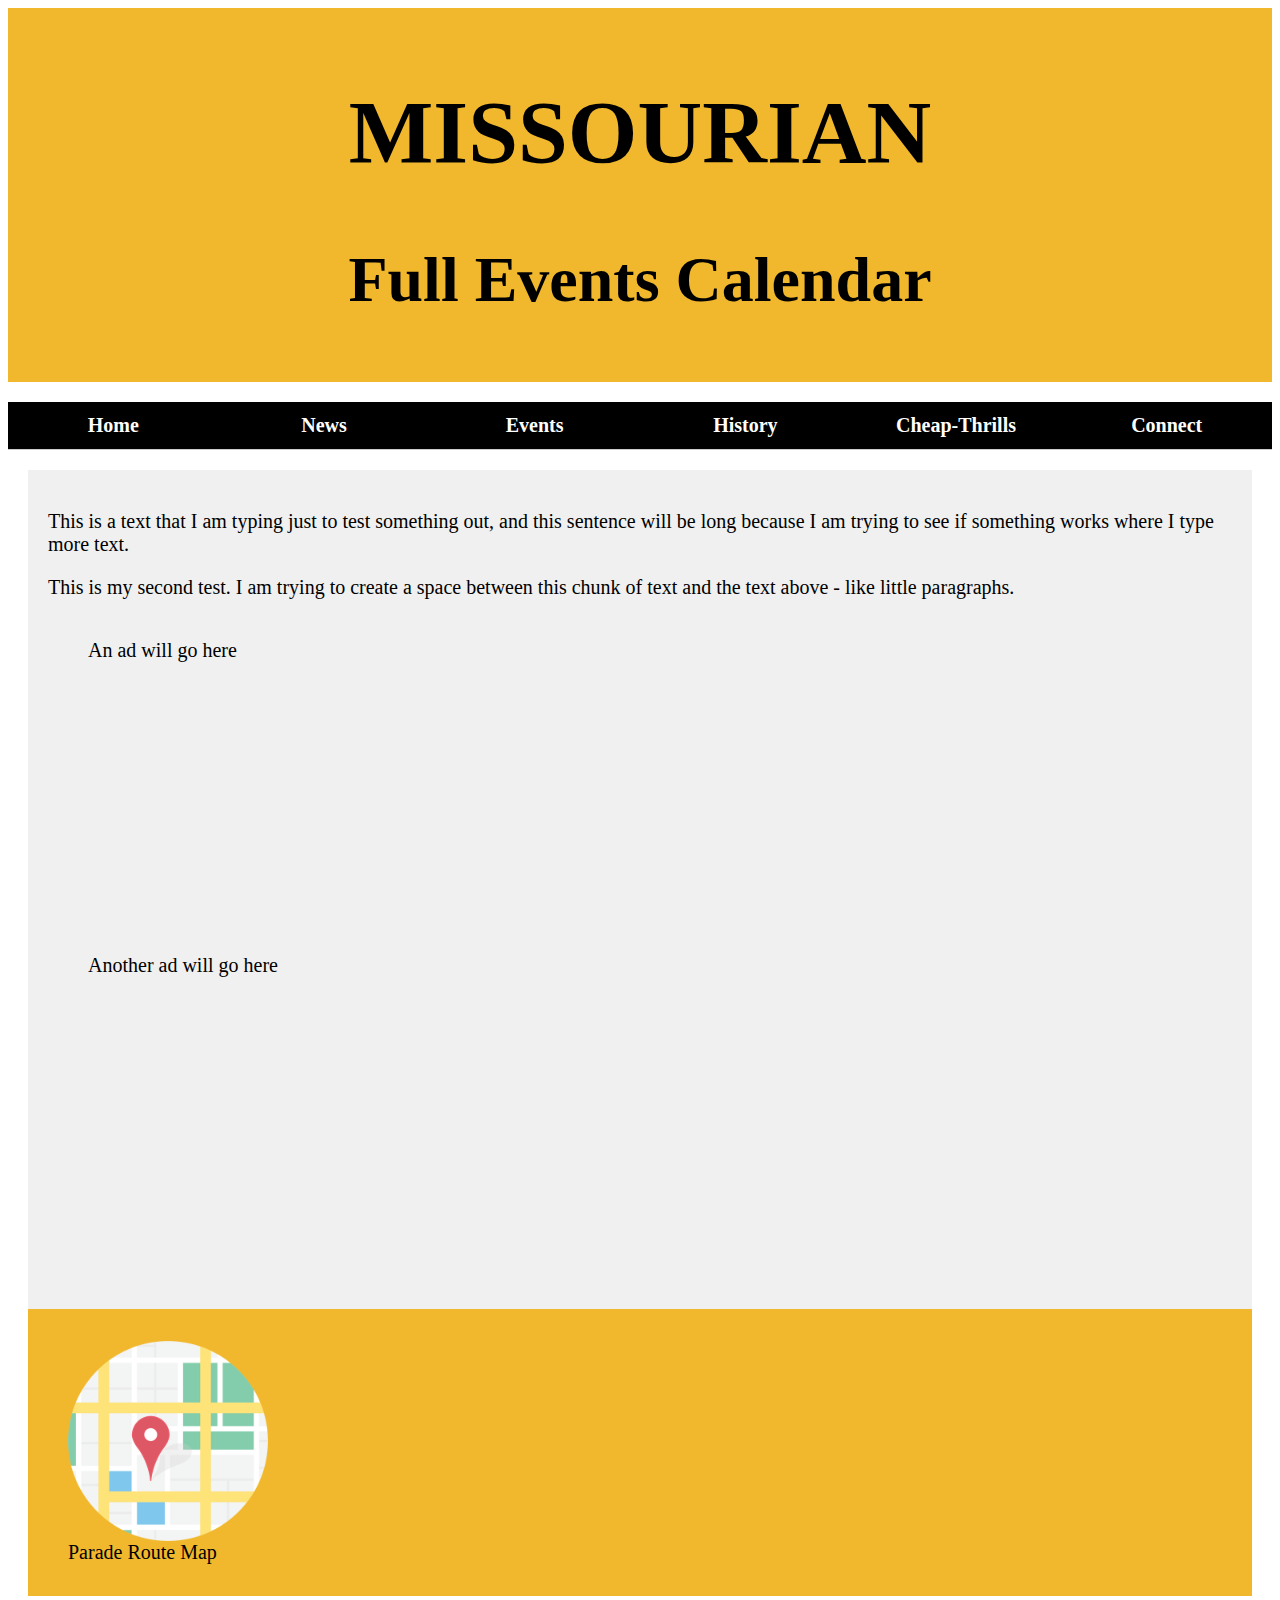
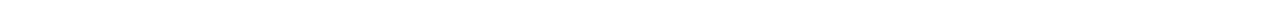
==== calendar.html @ 9ec4f3d4 "footer" ====
<!DOCTYPE html PUBLIC "-//W3C//DTD XHTML 1.0 Transitional//EN"
   "http://www.w3.org/TR/xhtml1/DTD/xhtml1-transitional.dtd">

<html xmlns="http://www.w3.org/1999/xhtml">

<head>
  <title> The Columbia Missourian - Full Homecoming Events Calendar </title>
  <meta http-equiv="content-type"
    content="text/html;charset=utf-8" />
  <meta name="viewport" content="width=device-width, initial-scale=1"/>
  <link href="https://fonts.googleapis.com/css?family=Dancing+Script:400,600,700&display=swap" rel="stylesheet.css">
  <link rel="stylesheet" type="text/css" href="stylesheet.css" />
</head>

<body>
  <div class="header">
    <h1>MISSOURIAN</h1>
    <h2>Full Events Calendar</h2>
  </div>
      <ul class="nav">
        <li class="page-1"><a href="home.html">Home</a></li>
        <li class="page-2"><a href="news.html">News</a></li>
        <li class="page-3"><a href="events.html">Events</a></li>
        <li class="page-4"><a href="history.html">History</a></li>
        <li class="page-5"><a href="chthrills.html">Cheap-Thrills</a></li>
        <li class="page-6"><a href="connect.html">Connect</a></li>
      </ul>
      <div class="container">
        <div class="body">
          <p>This is a text that I am typing just to test something out, and this sentence will be long because I am trying to see if something works where I type more text.</p>
          <p>This is my second test. I am trying to create a space between this chunk of text and the text above - like little paragraphs.</p>
        </div>
          <div class="sidebar">
            <ul>
              <li class="flex-item-3">An ad will go here</li>
              <li class="flex-item-4">Another ad will go here</li>
            </ul>
          </div>
      </div>


</div>
</body>

<div class="footer">
  <ul>
    <li class="flex-item-2"><a href="map.html" target="_blank"><img src="mapicon2.png" width="200px" height="200px" alt="map icon" class]"center"/></a>Parade Route Map</li>
  </ul>
</div>

</html>
---- stylesheet.css ----
html {
  font-size: 125%;
}

.header {
  background-color: #F1B82D;
  padding-top: 12px;
  padding-bottom: 12px;
}

h1 {
  color: #000000;
  font-size: 7vw;
  display: flex;
  justify-content: center;
}

h2 {
  color: #000000;
  font-size: 5vw;
  font-family: "Dancing Script", cursive;
  display: flex;
  justify-content: center;
}

.nav li {
  list-style-type: none;
  float: left;
  margin: 0;
  padding: 0;
  width: 100%;
  border-bottom: 1px solid #ccc;
}

.nav {
  padding: 0;
  list-style-type: none;
}

.nav a:link, .nav a:visited {
  display: block;
    color: #ffffff;
    background-color: #000000;
    font-weight: bold;
    text-align: center;
    text-decoration: none;
    padding: 12px;
}

.nav a:hover, .nav a:active {
  background-color: #363636;
}

.nav {
  display: flex;
  flex-direction: column;
  justify-content: space-around;
}

.item {
  padding: 15px;
  margin: 5px;
}

@media (min-width: 1000px) {
  .nav {
    flex-direction: row;
  }
}

/* FLEXBOX */

.container {
  display: flex;
  flex-direction: column;
  justify-content: space-around;
  margin-left: 20px;
  margin-right: 20px;
  padding: 20px;
  list-style: none;
  background-color: #f0f0f0;
}

.container img {
  width: auto;
  max-width: 100%;
  height: auto;
}

.item-1 {
  display: flex;
  flex-wrap: wrap;
  flex-direction: row;
  margin-bottom: 20px;
}

h3 {
  font-size: 1.5rem;
  color: #;
  font-weight: bold;
  text-decoration: none;
  padding: 12px;
}



.media-body-1 {
  display: flex;
  justify-content: flex-start;
  flex-direction: column;
  margin-left: 20px;
  margin-bottom: 20px;
}

.media-body-1 button {
  padding: 10px;
  font-size: 3vw;
}

.item-2 {
  display: flex;
  flex-wrap: wrap;
  flex-direction: column;
  margin-bottom: 20px;
}

h4 {
  font-size: 1.5rem;
}

.item-2 a {
  color: #000000;
  text-decoration: none;
}

.item-2 a:hover, .nav a:active {
  color: #F1B82D;
}

.item-3 {
  display: flex;
  flex-wrap: wrap;
  flex-direction: row;
  margin-bottom: 20px;
}

.item-3 a {
  color: #000000;
  text-decoration: none;
}

.item-3 a:hover, .nav a:active {
  color: #F1B82D;
}

h5 {
  font-size: 1.5rem;
  color: #;
  font-weight: bold;
  text-decoration: none;
}

.media-body-3 {
  display: flex;
  justify-content: flex-start;
  flex-direction: column;
  margin-left: 20px;
}

.item-4 {
  display: flex;
  flex-wrap: wrap;
  flex-direction: row;
  margin-bottom: 20px;
}

.item-4 a {
  color: #000000;
  text-decoration: none;
}

.item-4 a:hover, .nav a:active {
  color: #F1B82D;
}

h6 {
  font-size: 1.5rem;
  color: #;
  font-weight: bold;
  text-decoration: none;
}

.media-body-4 {
  display: flex;
  justify-content: flex-start;
  flex-direction: column;
  margin-left: 20px;
}

.container li {
  list-style-type: none;
	width: 250px;
	height: 315px;
}

.footer {
  display: flex;
  flex-direction: row;
  flex-wrap: wrap;
  list-style-type: none;
  background-color: #F1B82D;
  padding-top: 12px;
  padding-bottom: 12px;
  margin-left: 20px;
  margin-right: 20px;
}

.footer img {
  display: flex;
  justify-content: center;
}

.footer li {
  list-style-type: none;
}
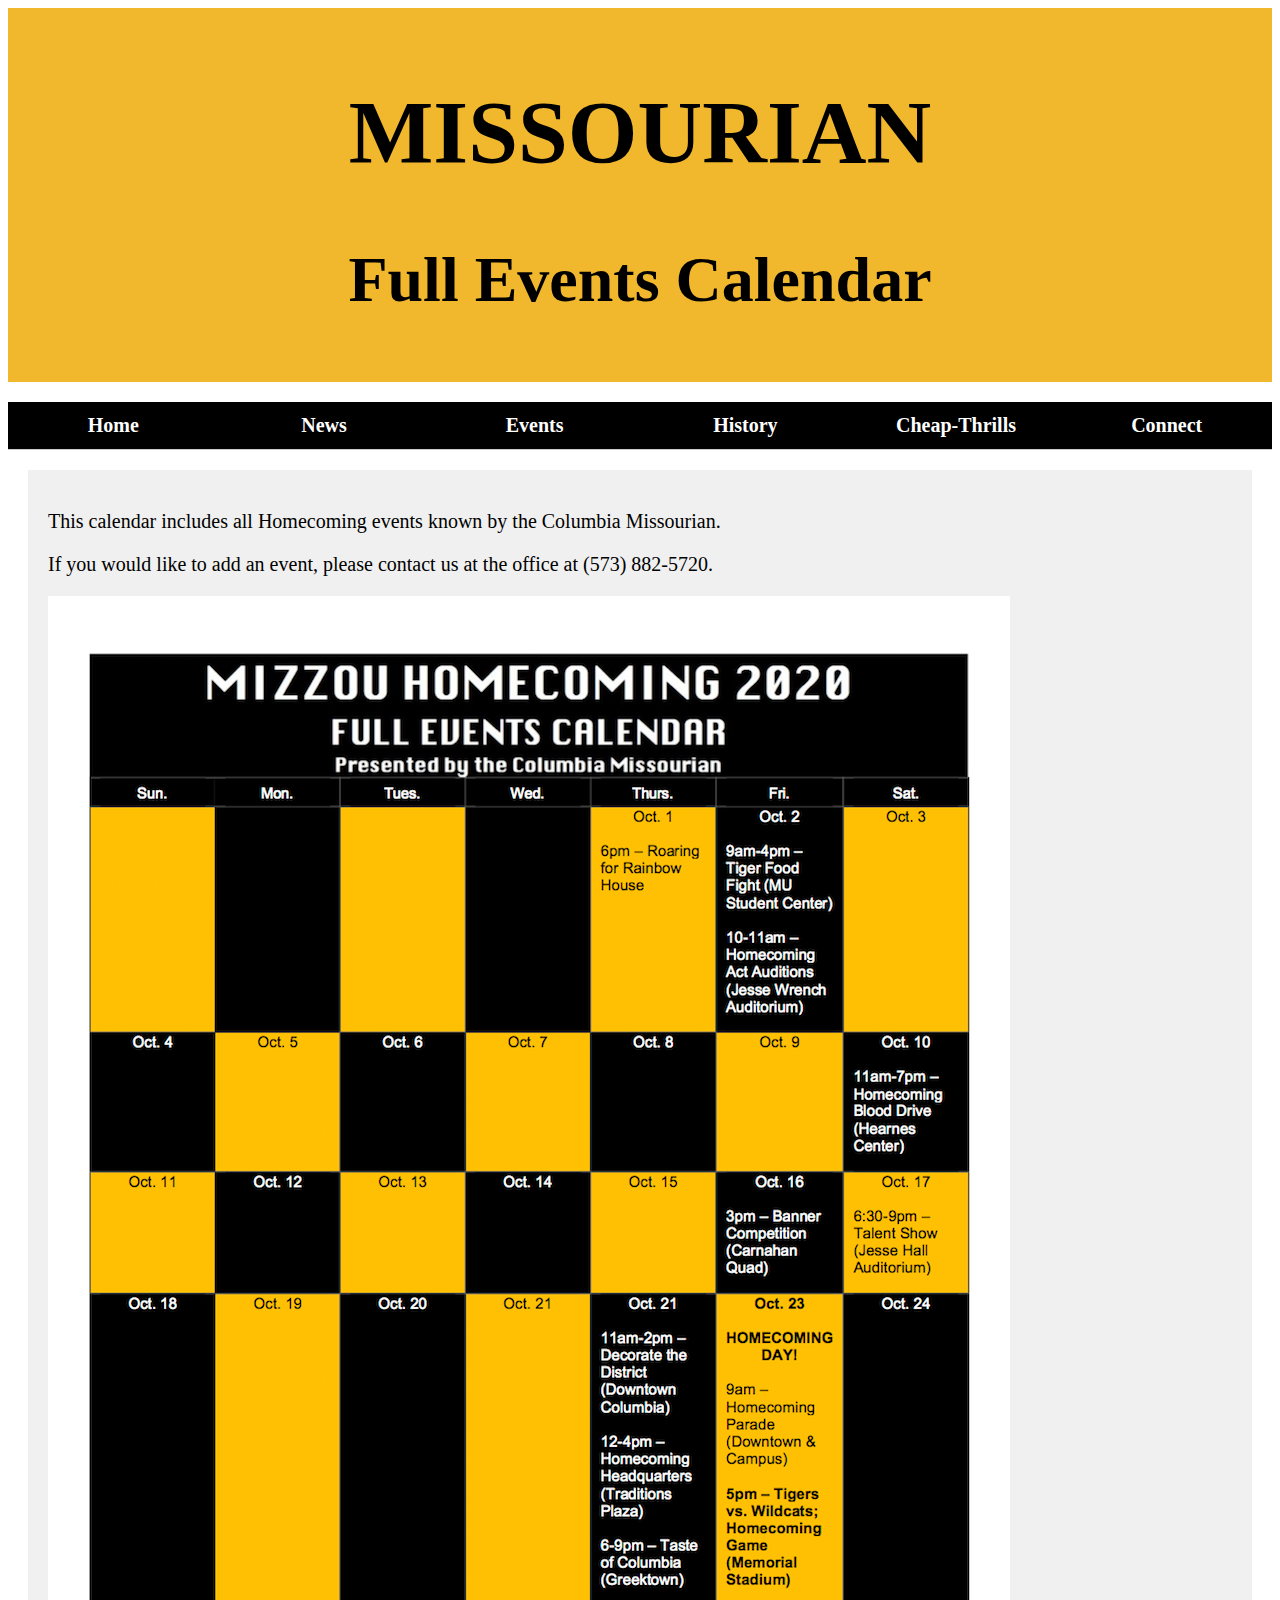
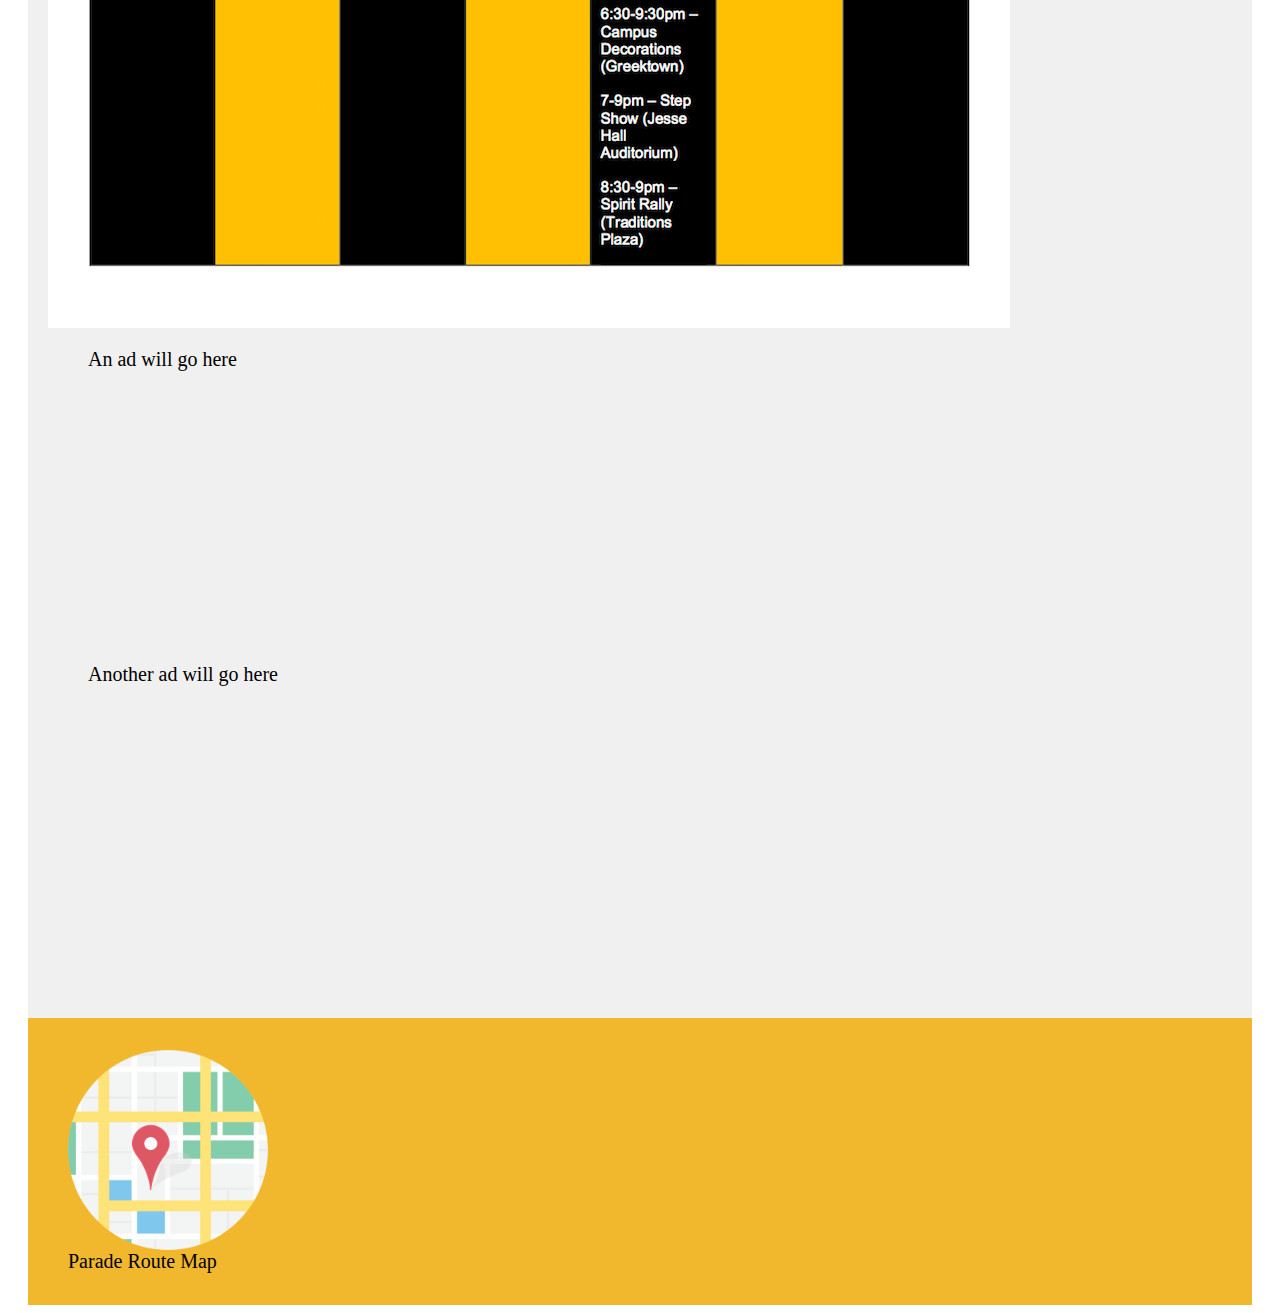
==== commit ac783b87: "Added a calendar" ====
--- a/calendar.html
+++ b/calendar.html
@@ -27,8 +27,9 @@
       </ul>
       <div class="container">
         <div class="body">
-          <p>This is a text that I am typing just to test something out, and this sentence will be long because I am trying to see if something works where I type more text.</p>
-          <p>This is my second test. I am trying to create a space between this chunk of text and the text above - like little paragraphs.</p>
+          <p>This calendar includes all Homecoming events known by the Columbia Missourian.</p>
+          <p>If you would like to add an event, please contact us at the office at (573) 882-5720.</p>
+          <img src="fulleventscalendar.png" alt="full homecoming events calendar"/>
         </div>
           <div class="sidebar">
             <ul>
--- a/stylesheet.css
+++ b/stylesheet.css
@@ -68,7 +68,15 @@
   }
 }
 
+
+
 /* FLEXBOX */
+
+.body a {
+  display: flex;
+  justify-content: space-between;
+  margin-bottom: 50px;
+}
 
 .container {
   display: flex;
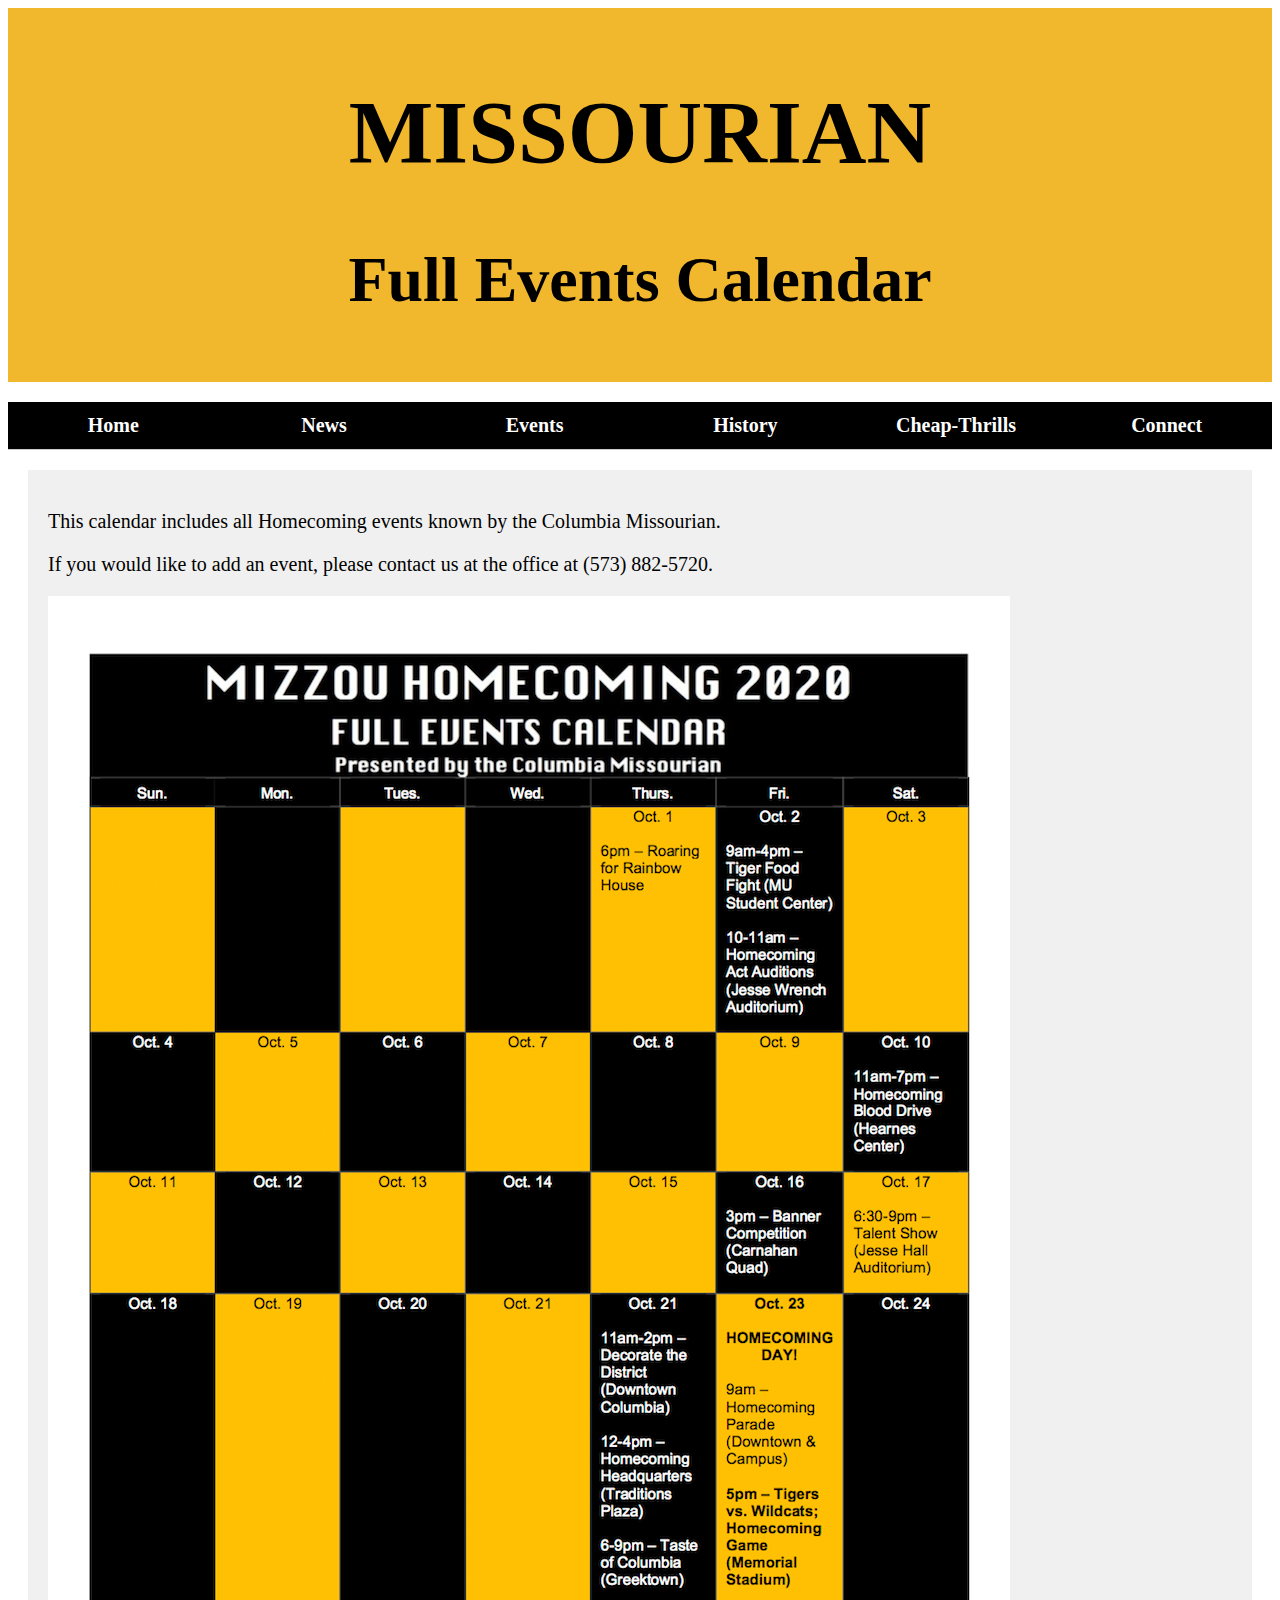
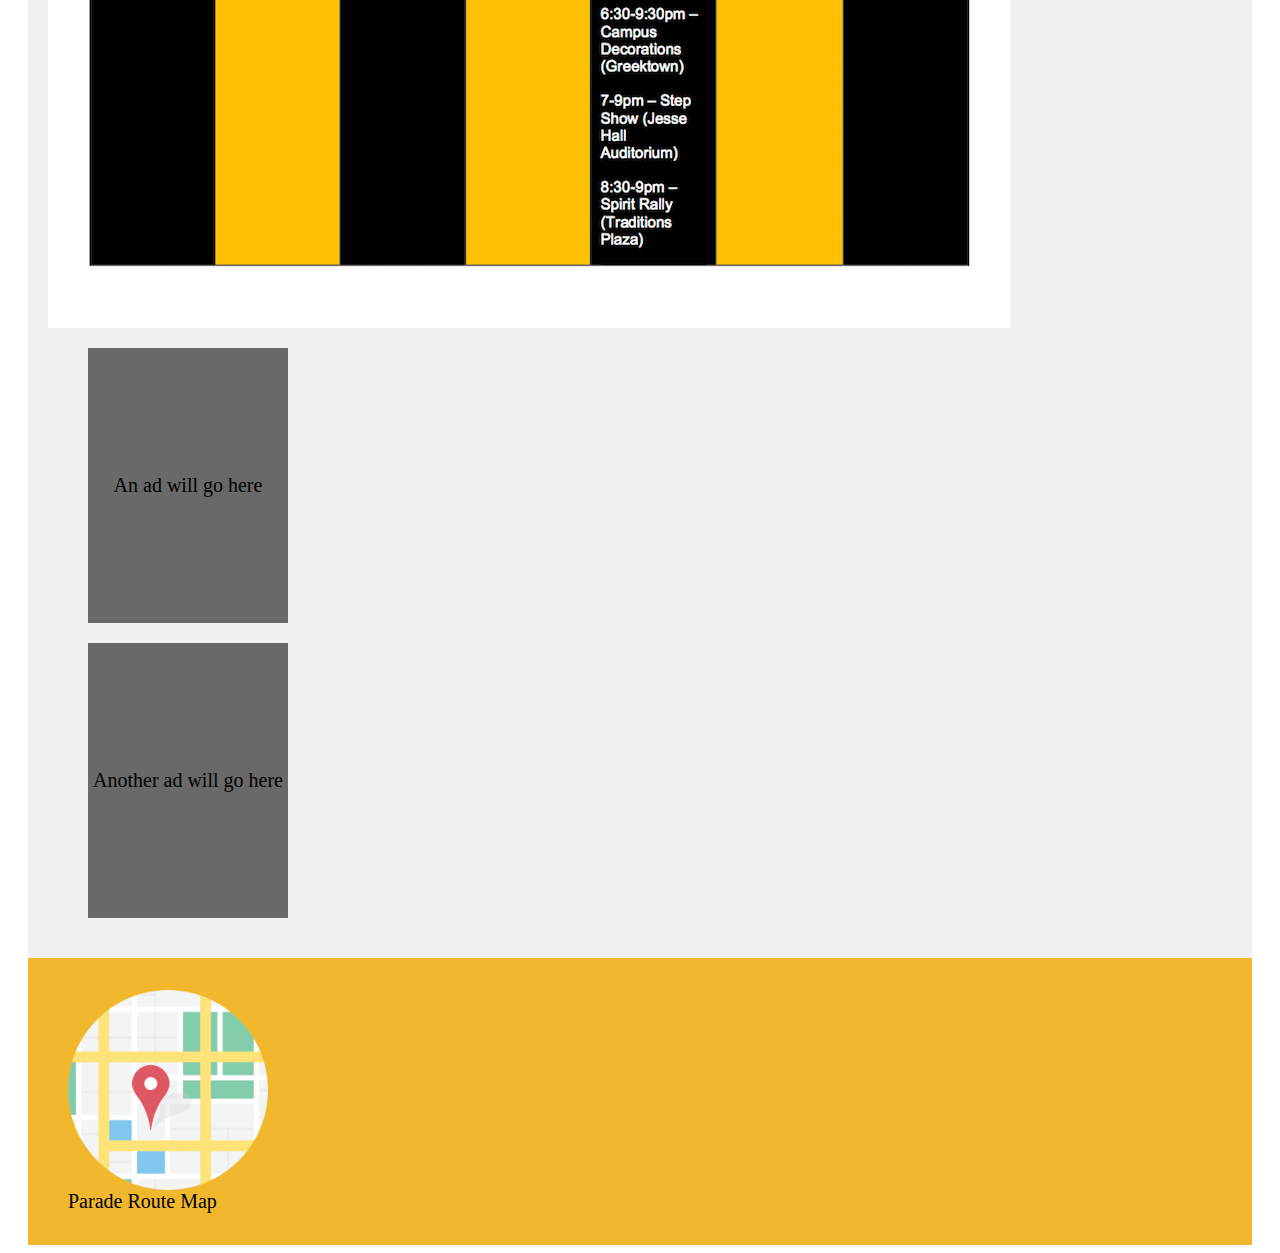
==== commit 88ada624: "Touch-ups" ====
--- a/calendar.html
+++ b/calendar.html
@@ -7,7 +7,7 @@
   <title> The Columbia Missourian - Full Homecoming Events Calendar </title>
   <meta http-equiv="content-type"
     content="text/html;charset=utf-8" />
-  <meta name="viewport" content="width=device-width, initial-scale=1"/>
+  <meta name="viewport" content="width=device-width, initial-scale=1">
   <link href="https://fonts.googleapis.com/css?family=Dancing+Script:400,600,700&display=swap" rel="stylesheet.css">
   <link rel="stylesheet" type="text/css" href="stylesheet.css" />
 </head>
--- a/stylesheet.css
+++ b/stylesheet.css
@@ -68,8 +68,17 @@
   }
 }
 
-
-
+@media (max-width: 200px) {
+  br {
+    display: none;
+  }
+}
+
+@media (min-width: 500px) {
+  br {
+    display: none;
+  }
+}
 /* FLEXBOX */
 
 .body a {
@@ -104,20 +113,15 @@
 
 h3 {
   font-size: 1.5rem;
-  color: #;
   font-weight: bold;
   text-decoration: none;
-  padding: 12px;
-}
-
-
+}
 
 .media-body-1 {
   display: flex;
   justify-content: flex-start;
   flex-direction: column;
   margin-left: 20px;
-  margin-bottom: 20px;
 }
 
 .media-body-1 button {
@@ -134,6 +138,7 @@
 
 h4 {
   font-size: 1.5rem;
+  margin-bottom: 1px;
 }
 
 .item-2 a {
@@ -163,9 +168,9 @@
 
 h5 {
   font-size: 1.5rem;
-  color: #;
   font-weight: bold;
   text-decoration: none;
+  margin-bottom: 1px;
 }
 
 .media-body-3 {
@@ -193,9 +198,9 @@
 
 h6 {
   font-size: 1.5rem;
-  color: #;
   font-weight: bold;
   text-decoration: none;
+  margin-bottom: 1px;
 }
 
 .media-body-4 {
@@ -205,10 +210,25 @@
   margin-left: 20px;
 }
 
-.container li {
-  list-style-type: none;
-	width: 250px;
-	height: 315px;
+.sidebar li {
+  list-style-type: none;
+	width: 200px;
+	height: 275px;
+}
+
+.flex-item-3 {
+  display: flex;
+  justify-content: center;
+  align-items: center;
+  background-color: #696969;
+  margin-bottom: 20px;
+}
+
+.flex-item-4 {
+  display: flex;
+  justify-content: center;
+  align-items: center;
+  background-color: #696969;
 }
 
 .footer {
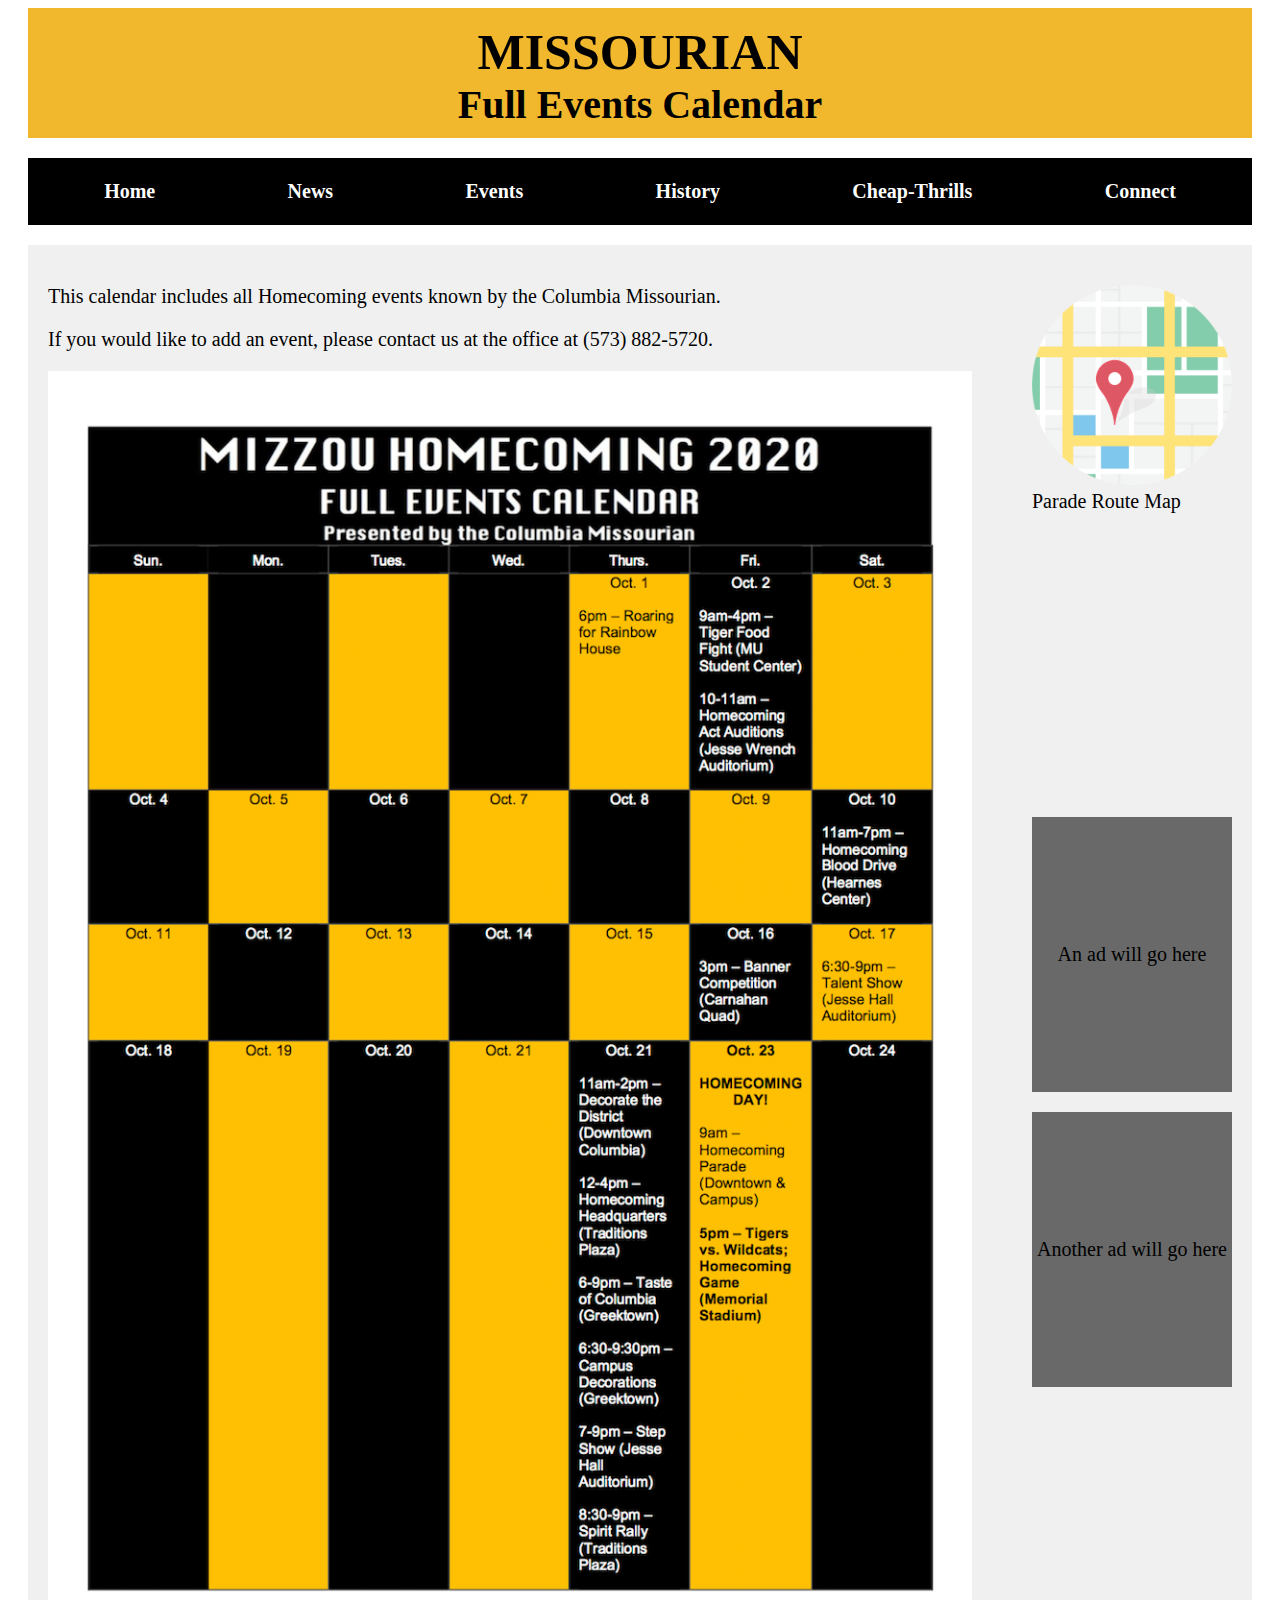
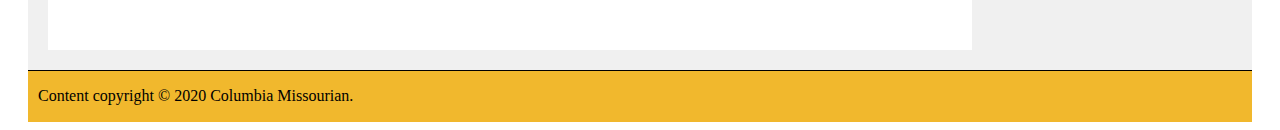
==== commit 22c26312: "grid and stuff - second draft" ====
--- a/calendar.html
+++ b/calendar.html
@@ -7,9 +7,11 @@
   <title> The Columbia Missourian - Full Homecoming Events Calendar </title>
   <meta http-equiv="content-type"
     content="text/html;charset=utf-8" />
-  <meta name="viewport" content="width=device-width, initial-scale=1">
+  <meta name="viewport" content="width=device-width, initial-scale=1"/>
   <link href="https://fonts.googleapis.com/css?family=Dancing+Script:400,600,700&display=swap" rel="stylesheet.css">
   <link rel="stylesheet" type="text/css" href="stylesheet.css" />
+  <script src="https://code.jquery.com/jquery-1.12.0.min.js"></script>
+  <script src="menu.js" type="text/javascript"></script>
 </head>
 
 <body>
@@ -17,36 +19,39 @@
     <h1>MISSOURIAN</h1>
     <h2>Full Events Calendar</h2>
   </div>
+    <nav>
+      <a class="menu-trigger" href="#">&#9776;</a>
       <ul class="nav">
-        <li class="page-1"><a href="home.html">Home</a></li>
+        <li class="page-1"><a href="index.html">Home</a></li>
         <li class="page-2"><a href="news.html">News</a></li>
         <li class="page-3"><a href="events.html">Events</a></li>
         <li class="page-4"><a href="history.html">History</a></li>
         <li class="page-5"><a href="chthrills.html">Cheap-Thrills</a></li>
         <li class="page-6"><a href="connect.html">Connect</a></li>
       </ul>
+    </nav>
       <div class="container">
         <div class="body">
           <p>This calendar includes all Homecoming events known by the Columbia Missourian.</p>
           <p>If you would like to add an event, please contact us at the office at (573) 882-5720.</p>
           <img src="fulleventscalendar.png" alt="full homecoming events calendar"/>
         </div>
-          <div class="sidebar">
-            <ul>
-              <li class="flex-item-3">An ad will go here</li>
-              <li class="flex-item-4">Another ad will go here</li>
-            </ul>
-          </div>
+        <div class="sidebar-1">
+          <ul>
+            <li class="flex-item-3">An ad will go here</li>
+            <li class="flex-item-4">Another ad will go here</li>
+          </ul>
+        </div>
+      <div class="sidebar-2">
+          <ul>
+            <li class="flex-item-2"><a href="map.html" target="_blank"><img src="mapicon2.png" width="200" height="200" alt="map icon" class="center"/></a>Parade Route Map</li>
+          </ul>
+        </div>
       </div>
 
-
-</div>
+      <div class="footer">
+        <p> Content copyright &copy; 2020 Columbia Missourian.</p>
+      </div>
 </body>
 
-<div class="footer">
-  <ul>
-    <li class="flex-item-2"><a href="map.html" target="_blank"><img src="mapicon2.png" width="200px" height="200px" alt="map icon" class]"center"/></a>Parade Route Map</li>
-  </ul>
-</div>
-
 </html>
--- a/stylesheet.css
+++ b/stylesheet.css
@@ -3,38 +3,53 @@
 }
 
 .header {
+  display: flex;
+  flex-flow: column;
   background-color: #F1B82D;
-  padding-top: 12px;
-  padding-bottom: 12px;
+  margin-left: 20px;
+  margin-right: 20px;
 }
 
 h1 {
   color: #000000;
-  font-size: 7vw;
-  display: flex;
+  font-size: 20px;
+  display: flex;
+  margin-top: 15px;
+  margin-bottom: 0;
   justify-content: center;
 }
 
 h2 {
   color: #000000;
-  font-size: 5vw;
+  font-size: 15px;
   font-family: "Dancing Script", cursive;
   display: flex;
+  margin-top: 0;
+  margin-bottom: 10px;
   justify-content: center;
 }
 
+nav {
+  width: 85%%;
+  background-color: #000000;
+  margin-left: 20px;
+  margin-right: 20px;
+}
+
 .nav li {
-  list-style-type: none;
-  float: left;
-  margin: 0;
-  padding: 0;
-  width: 100%;
-  border-bottom: 1px solid #ccc;
+    display: block;
+    border-top: 1px #ccc solid;
 }
 
 .nav {
-  padding: 0;
-  list-style-type: none;
+  display: none;
+}
+
+.nav a {
+  color: #ffffff;
+  display: block;
+  text-decoration: none;
+  padding: 20px 30px;
 }
 
 .nav a:link, .nav a:visited {
@@ -42,7 +57,7 @@
     color: #ffffff;
     background-color: #000000;
     font-weight: bold;
-    text-align: center;
+    text-align: left;
     text-decoration: none;
     padding: 12px;
 }
@@ -51,7 +66,15 @@
   background-color: #363636;
 }
 
-.nav {
+.menu-trigger {
+  color: #ffffff;
+  text-decoration: none;
+  font-size: 1.75em;
+  width: 2em;
+  margin-left: 10px;
+}
+
+/*.nav {
   display: flex;
   flex-direction: column;
   justify-content: space-around;
@@ -60,25 +83,8 @@
 .item {
   padding: 15px;
   margin: 5px;
-}
-
-@media (min-width: 1000px) {
-  .nav {
-    flex-direction: row;
-  }
-}
-
-@media (max-width: 200px) {
-  br {
-    display: none;
-  }
-}
-
-@media (min-width: 500px) {
-  br {
-    display: none;
-  }
-}
+}*/
+
 /* FLEXBOX */
 
 .body a {
@@ -104,89 +110,75 @@
   height: auto;
 }
 
+.responsive {
+  width: 100%;
+  height: auto;
+}
+
 .item-1 {
+  display: none;
+}
+
+.item-2 {
+  display: flex;
+  flex-wrap: wrap;
+  flex-direction: column;
+  border-bottom: 1px solid black;
+  margin-bottom: 20px;
+}
+
+h4 {
+  font-size: 1.5rem;
+  margin-bottom: 1px;
+}
+
+.item-2 a {
+  color: #000000;
+  text-decoration: none;
+}
+
+.item-2 a:hover, .nav a:active {
+  color: #F1B82D;
+}
+
+.item-3 {
+  display: flex;
+  flex-wrap: wrap;
+  flex-direction: row;
+  border-bottom: 1px solid black;
+  margin-bottom: 20px;
+}
+
+.item-3 a {
+  color: #000000;
+  text-decoration: none;
+}
+
+.item-3 a:hover, .nav a:active {
+  color: #F1B82D;
+}
+
+h5 {
+  font-size: 1.5rem;
+  font-weight: bold;
+  text-decoration: none;
+  margin-bottom: 1px;
+}
+
+.media-body-3 {
+  display: flex;
+  justify-content: flex-start;
+  flex-direction: column;
+  margin-left: 20px;
+}
+
+.item-4 {
   display: flex;
   flex-wrap: wrap;
   flex-direction: row;
   margin-bottom: 20px;
 }
 
-h3 {
-  font-size: 1.5rem;
-  font-weight: bold;
-  text-decoration: none;
-}
-
-.media-body-1 {
-  display: flex;
-  justify-content: flex-start;
-  flex-direction: column;
-  margin-left: 20px;
-}
-
-.media-body-1 button {
-  padding: 10px;
-  font-size: 3vw;
-}
-
-.item-2 {
-  display: flex;
-  flex-wrap: wrap;
-  flex-direction: column;
-  margin-bottom: 20px;
-}
-
-h4 {
-  font-size: 1.5rem;
-  margin-bottom: 1px;
-}
-
-.item-2 a {
-  color: #000000;
-  text-decoration: none;
-}
-
-.item-2 a:hover, .nav a:active {
-  color: #F1B82D;
-}
-
-.item-3 {
-  display: flex;
-  flex-wrap: wrap;
-  flex-direction: row;
-  margin-bottom: 20px;
-}
-
-.item-3 a {
-  color: #000000;
-  text-decoration: none;
-}
-
-.item-3 a:hover, .nav a:active {
-  color: #F1B82D;
-}
-
-h5 {
-  font-size: 1.5rem;
-  font-weight: bold;
-  text-decoration: none;
-  margin-bottom: 1px;
-}
-
-.media-body-3 {
-  display: flex;
-  justify-content: flex-start;
-  flex-direction: column;
-  margin-left: 20px;
-}
-
-.item-4 {
-  display: flex;
-  flex-wrap: wrap;
-  flex-direction: row;
-  margin-bottom: 20px;
-}
-
 .item-4 a {
   color: #000000;
   text-decoration: none;
@@ -210,7 +202,7 @@
   margin-left: 20px;
 }
 
-.sidebar li {
+.sidebar-1 li {
   list-style-type: none;
 	width: 200px;
 	height: 275px;
@@ -231,23 +223,159 @@
   background-color: #696969;
 }
 
+.sidebar-2 li {
+  list-style-type: none;
+}
+
 .footer {
-  display: flex;
-  flex-direction: row;
-  flex-wrap: wrap;
-  list-style-type: none;
   background-color: #F1B82D;
-  padding-top: 12px;
-  padding-bottom: 12px;
-  margin-left: 20px;
+  font-family: Georgia, "Times New Roman", sans-serif;
+  font-size: 0.8em;
+  border-top: 1px solid black;
   margin-right: 20px;
-}
-
-.footer img {
-  display: flex;
-  justify-content: center;
-}
-
-.footer li {
-  list-style-type: none;
-}
+  margin-left: 20px;
+  padding-bottom: 1px;
+  padding-left: 10px;
+}
+
+.blurbContainer {
+    position: absolute;
+    padding: auto;
+    margin: auto;
+}
+.mySlides {
+    float: right;
+}
+
+.flex-item-1, .flex-item-2 {
+  max-width: 200px;
+}
+
+@media (max-width: 200px) {
+  br {
+    display: none;
+  }
+}
+
+@media (min-width: 550px) {
+  br {
+    display: none;
+  }
+
+  .item-2 img {
+    max-width: 450px;
+  }
+
+  .item-3 img {
+    max-width: 450px;
+  }
+
+  .item-4 img {
+    max-width: 450px;
+  }
+
+  .sidebar-2 img {
+    max-width: 200px;
+  }
+
+}
+
+@media (min-width: 800px) {
+  .item-1 {
+    display: flex;
+    flex-direction: row;
+    margin-bottom: 20px;
+  }
+
+  .item-1 img {
+    display: flex;
+    justify-content: flex-start;
+    max-width: 200px;
+  }
+
+  h1 {
+    font-size: 40px;
+  }
+
+  h2 {
+    font-size: 25px;
+  }
+
+  h3 {
+    font-size: 1.5rem;
+    font-weight: bold;
+    text-decoration: none;
+  }
+
+  .media-body-1 {
+    display: flex;
+    justify-content: flex-start;
+    flex-direction: column;
+    margin-left: 20px;
+  }
+
+  .media-body-1 button {
+    padding: 10px;
+    font-size: 15px;
+  }
+
+  .container {
+    display: grid;
+    grid-template columns: 1fr 1fr;
+    grid-gap: 20px;
+    grid-template-areas:
+        "a c"
+        "a c"
+        "a b"
+        "a b"
+  }
+
+  .body {
+    grid-area: a;
+  }
+
+  .sidebar-1 {
+    grid-area: b;
+  }
+
+  .sidebar-2 {
+    grid-area: c;
+  }
+
+}
+
+@media (min-width: 1000px) {
+
+  .container {
+    display: grid;
+    grid-template columns: 3fr 1fr;
+    grid-gap: 20px;
+    grid-template-areas:
+        "a a a c"
+        "a a a c"
+        "a a a b"
+        "a a a b"
+  }
+
+  h1 {
+    font-size: 50px;
+  }
+
+  h2 {
+    font-size: 40px;
+  }
+
+  .nav {
+    display: flex;
+    justify-content: space-around;
+    padding: 10px;
+  }
+
+  .nav li {
+    border-top: none;
+  }
+
+  .menu-trigger {
+  display: none;
+}
+}
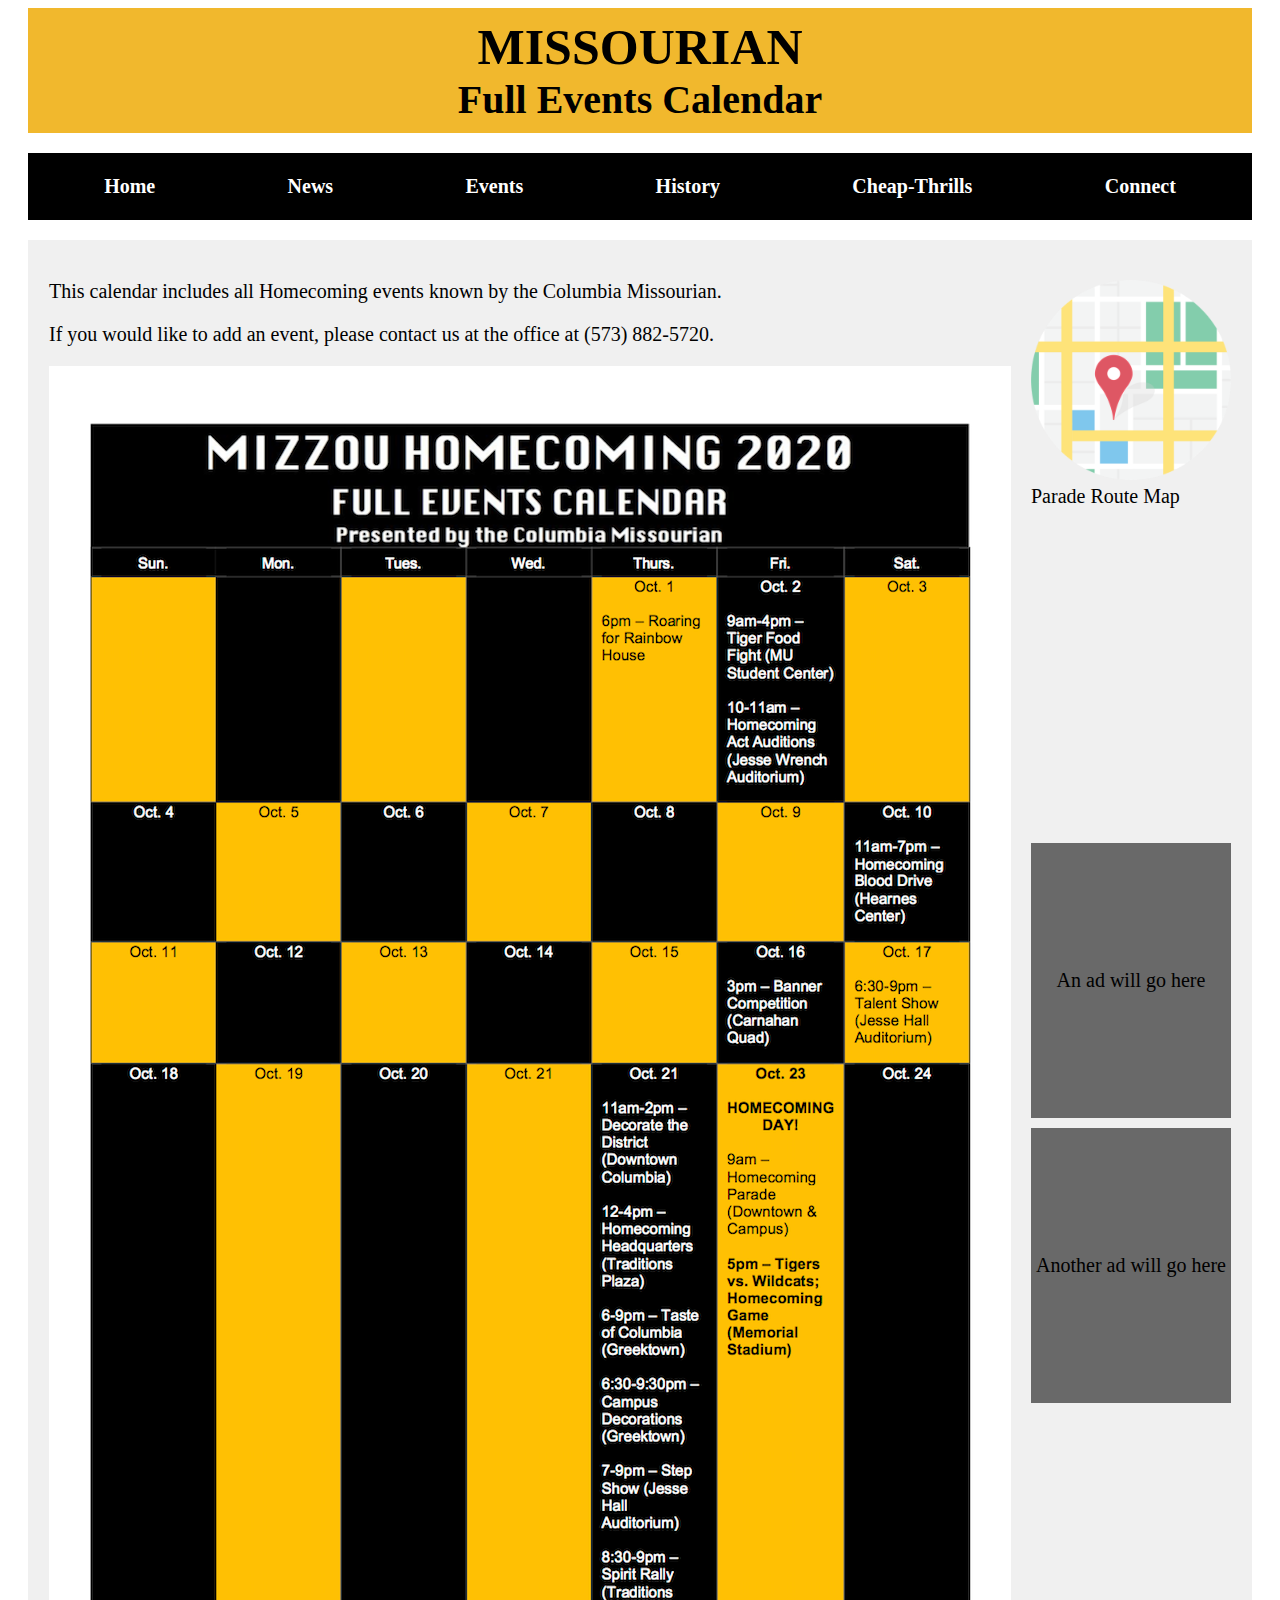
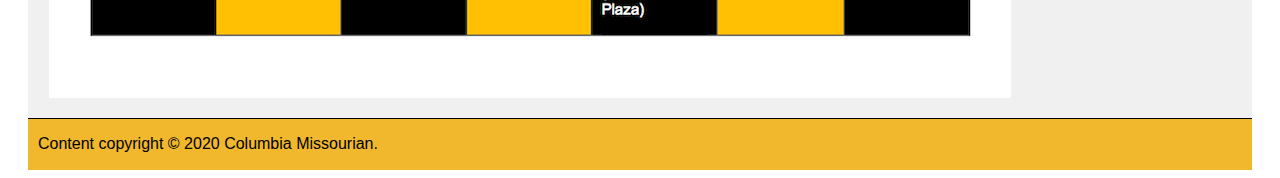
==== commit d835d469: "Fonts? and news page" ====
--- a/calendar.html
+++ b/calendar.html
@@ -9,6 +9,7 @@
     content="text/html;charset=utf-8" />
   <meta name="viewport" content="width=device-width, initial-scale=1"/>
   <link href="https://fonts.googleapis.com/css?family=Dancing+Script:400,600,700&display=swap" rel="stylesheet.css">
+  <link href="https://fonts.googleapis.com/css2?family=Domine:wght@400;700&family=Merriweather:wght@400;900&display=swap" rel="stylesheet.css">
   <link rel="stylesheet" type="text/css" href="stylesheet.css" />
   <script src="https://code.jquery.com/jquery-1.12.0.min.js"></script>
   <script src="menu.js" type="text/javascript"></script>
--- a/stylesheet.css
+++ b/stylesheet.css
@@ -14,7 +14,7 @@
   color: #000000;
   font-size: 20px;
   display: flex;
-  margin-top: 15px;
+  margin-top: 10px;
   margin-bottom: 0;
   justify-content: center;
 }
@@ -30,14 +30,14 @@
 }
 
 nav {
-  width: 85%%;
   background-color: #000000;
   margin-left: 20px;
   margin-right: 20px;
 }
 
 .nav li {
-    display: block;
+    display: flex;
+    justify-content: center;
     border-top: 1px #ccc solid;
 }
 
@@ -47,8 +47,8 @@
 
 .nav a {
   color: #ffffff;
-  display: block;
   text-decoration: none;
+  font-family: 'Domine', 'Merrifweather', serif;
   padding: 20px 30px;
 }
 
@@ -74,29 +74,20 @@
   margin-left: 10px;
 }
 
-/*.nav {
+.body {
+  font-family: 'Domine','Merriweather', serif;
+}
+
+.body a {
+  display: flex;
+  justify-content: space-between;
+  margin-bottom: 10px;
+}
+
+.container {
   display: flex;
   flex-direction: column;
-  justify-content: space-around;
-}
-
-.item {
-  padding: 15px;
-  margin: 5px;
-}*/
-
-/* FLEXBOX */
-
-.body a {
-  display: flex;
-  justify-content: space-between;
-  margin-bottom: 50px;
-}
-
-.container {
-  display: flex;
-  flex-direction: column;
-  justify-content: space-around;
+  justify-content: center;
   margin-left: 20px;
   margin-right: 20px;
   padding: 20px;
@@ -120,16 +111,14 @@
 }
 
 .item-2 {
-  display: flex;
-  flex-wrap: wrap;
-  flex-direction: column;
   border-bottom: 1px solid black;
-  margin-bottom: 20px;
+  margin-bottom: 10px;
 }
 
 h4 {
   font-size: 1.5rem;
-  margin-bottom: 1px;
+  margin-top: 10px;
+  margin-bottom: 0;
 }
 
 .item-2 a {
@@ -142,11 +131,14 @@
 }
 
 .item-3 {
-  display: flex;
-  flex-wrap: wrap;
-  flex-direction: row;
   border-bottom: 1px solid black;
-  margin-bottom: 20px;
+  margin-bottom: 10px;
+}
+
+h5 {
+  font-size: 1.5rem;
+  margin-top: 10px;
+  margin-bottom: 0;
 }
 
 .item-3 a {
@@ -158,25 +150,15 @@
   color: #F1B82D;
 }
 
-h5 {
+.item-4 {
+  border-bottom: 1px solid black;
+  margin-bottom: 10px;
+}
+
+h6 {
   font-size: 1.5rem;
-  font-weight: bold;
-  text-decoration: none;
-  margin-bottom: 1px;
-}
-
-.media-body-3 {
-  display: flex;
-  justify-content: flex-start;
-  flex-direction: column;
-  margin-left: 20px;
-}
-
-.item-4 {
-  display: flex;
-  flex-wrap: wrap;
-  flex-direction: row;
-  margin-bottom: 20px;
+  margin-top: 10px;
+  margin-bottom: 0;
 }
 
 .item-4 a {
@@ -188,18 +170,9 @@
   color: #F1B82D;
 }
 
-h6 {
-  font-size: 1.5rem;
-  font-weight: bold;
-  text-decoration: none;
-  margin-bottom: 1px;
-}
-
-.media-body-4 {
-  display: flex;
-  justify-content: flex-start;
-  flex-direction: column;
-  margin-left: 20px;
+.sidebar-1, .sidebar-2 {
+  display: flex;
+  justify-content: center;
 }
 
 .sidebar-1 li {
@@ -208,12 +181,16 @@
 	height: 275px;
 }
 
+.sidebar-1 ul {
+  padding: 0;
+}
+
 .flex-item-3 {
   display: flex;
   justify-content: center;
   align-items: center;
   background-color: #696969;
-  margin-bottom: 20px;
+  margin-bottom: 10px;
 }
 
 .flex-item-4 {
@@ -227,9 +204,13 @@
   list-style-type: none;
 }
 
+.sidebar-2 ul {
+  padding: 0;
+}
+
 .footer {
   background-color: #F1B82D;
-  font-family: Georgia, "Times New Roman", sans-serif;
+  font-family: Helvetica;
   font-size: 0.8em;
   border-top: 1px solid black;
   margin-right: 20px;
@@ -251,13 +232,13 @@
   max-width: 200px;
 }
 
-@media (max-width: 200px) {
+@media screen and (max-width: 200px) {
   br {
     display: none;
   }
 }
 
-@media (min-width: 550px) {
+@media screen and (min-width: 550px) {
   br {
     display: none;
   }
@@ -280,16 +261,14 @@
 
 }
 
-@media (min-width: 800px) {
+@media screen and (min-width: 800px) {
   .item-1 {
     display: flex;
-    flex-direction: row;
     margin-bottom: 20px;
   }
 
   .item-1 img {
     display: flex;
-    justify-content: flex-start;
     max-width: 200px;
   }
 
@@ -309,7 +288,6 @@
 
   .media-body-1 {
     display: flex;
-    justify-content: flex-start;
     flex-direction: column;
     margin-left: 20px;
   }
@@ -342,9 +320,22 @@
     grid-area: c;
   }
 
-}
-
-@media (min-width: 1000px) {
+  .nav {
+    display: flex;
+    justify-content: space-around;
+    padding: 10px;
+  }
+
+  .nav li {
+    border-top: none;
+  }
+
+  .menu-trigger {
+  display: none;
+
+}
+
+@media screen and (min-width: 1000px) {
 
   .container {
     display: grid;
@@ -378,4 +369,49 @@
   .menu-trigger {
   display: none;
 }
-}
+
+}
+
+@media screen and (min-width: 1200px) {
+  .item-2 {
+    display: flex;
+  }
+
+  .item-2 img {
+    display: flex;
+  }
+
+  .media-body-2 {
+    display: flex;
+    flex-direction: column;
+    margin-left: 20px;
+  }
+
+  .item-3 {
+    display: flex;
+  }
+
+  .item-3 img {
+    display: flex;
+  }
+
+  .media-body-3 {
+    display: flex;
+    flex-direction: column;
+    margin-left: 20px;
+  }
+
+  .item-4 {
+    display: flex;
+  }
+
+  .item-4 img {
+    display: flex;
+  }
+
+  .media-body-4 {
+    display: flex;
+    flex-direction: column;
+    margin-left: 20px;
+  }
+}
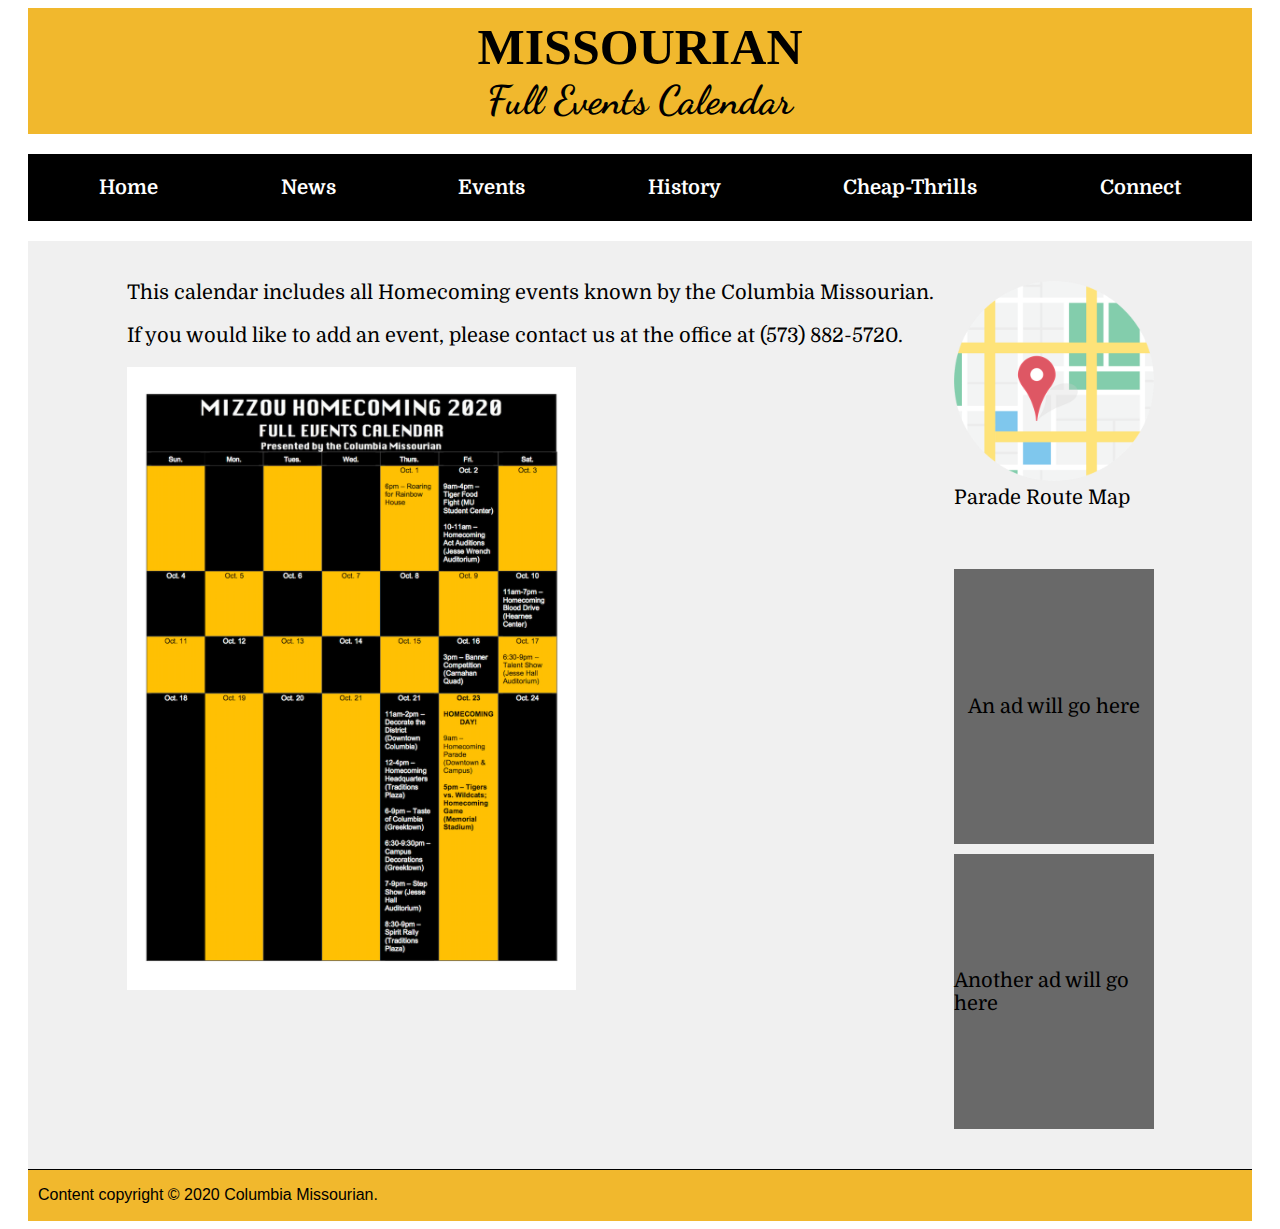
==== commit 1021c4aa: "fonts!" ====
--- a/calendar.html
+++ b/calendar.html
@@ -8,8 +8,8 @@
   <meta http-equiv="content-type"
     content="text/html;charset=utf-8" />
   <meta name="viewport" content="width=device-width, initial-scale=1"/>
-  <link href="https://fonts.googleapis.com/css?family=Dancing+Script:400,600,700&display=swap" rel="stylesheet.css">
-  <link href="https://fonts.googleapis.com/css2?family=Domine:wght@400;700&family=Merriweather:wght@400;900&display=swap" rel="stylesheet.css">
+  <link href="https://fonts.googleapis.com/css?family=Dancing+Script:400,600,700&display=swap" rel="stylesheet">
+  <link href="https://fonts.googleapis.com/css2?family=Domine:wght@400;700&family=Merriweather:wght@400;900&display=swap" rel="stylesheet">
   <link rel="stylesheet" type="text/css" href="stylesheet.css" />
   <script src="https://code.jquery.com/jquery-1.12.0.min.js"></script>
   <script src="menu.js" type="text/javascript"></script>
--- a/stylesheet.css
+++ b/stylesheet.css
@@ -173,6 +173,7 @@
 .sidebar-1, .sidebar-2 {
   display: flex;
   justify-content: center;
+  font-family: 'Domine', 'Merrifweather', serif;
 }
 
 .sidebar-1 li {
@@ -243,6 +244,10 @@
     display: none;
   }
 
+  .body img {
+    max-width: 450px;
+  }
+
   .item-2 img {
     max-width: 450px;
   }
@@ -332,7 +337,7 @@
 
   .menu-trigger {
   display: none;
-
+  }
 }
 
 @media screen and (min-width: 1000px) {
